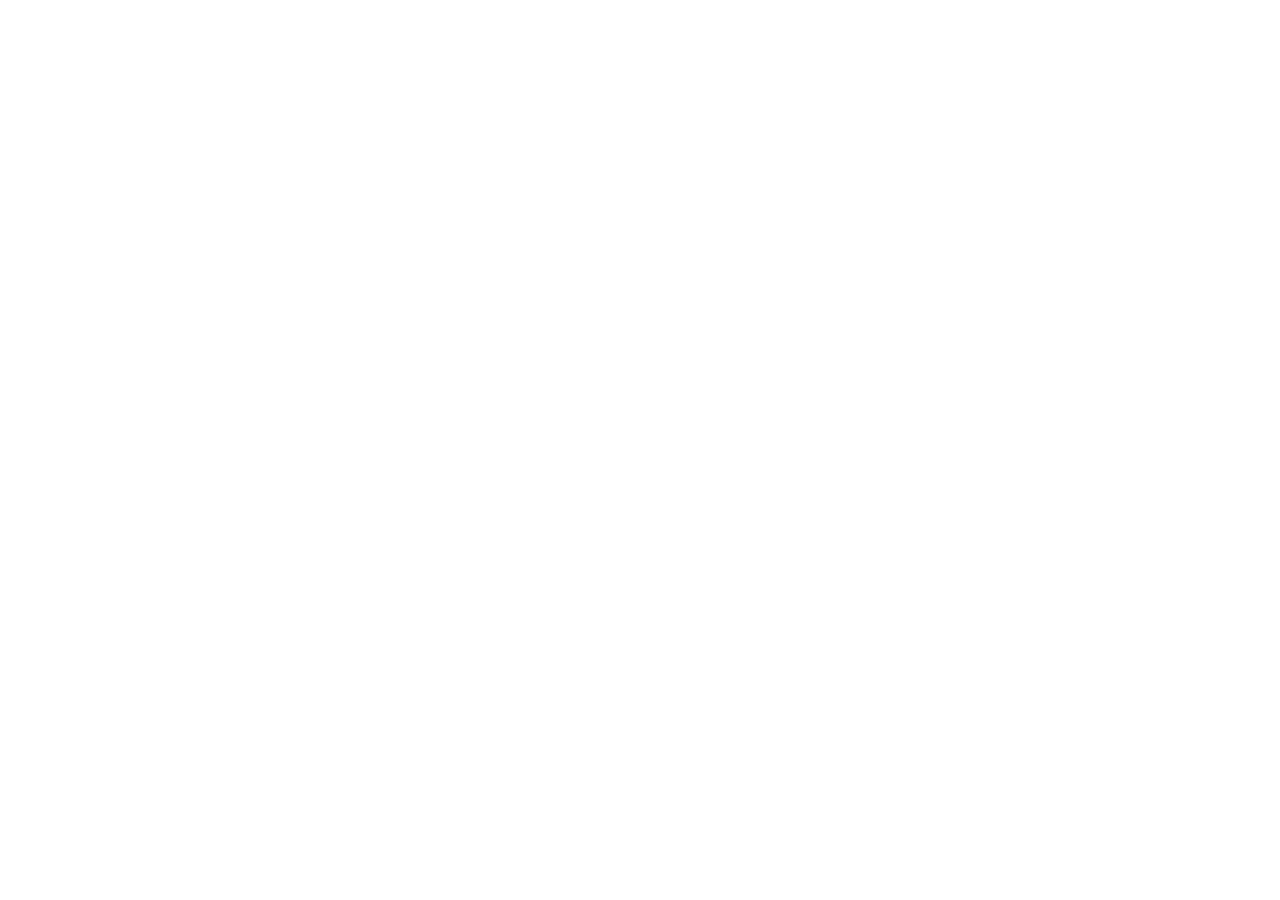
==== foundations/intro-to-css/01-css-methods/index.html @ f7eebfcb "add expression to text" ====
<!DOCTYPE html>
<html lang="en">
  <head>
    <meta charset="UTF-8">
    <meta http-equiv="X-UA-Compatible" content="IE=edge">
    <meta name="viewport" content="width=device-width, initial-scale=1.0">
    <title>Methods for Adding CSS</title>
    <link rel="stylesheet" href="./properties/external.css">
    <style> 
      p {
        background-color: green; color:white, font-size: 18px;
      }
  </head>
  <body>
    <div>Style me via the external method!</div>
    <p>I would like to be styled with the internal method, please.</p>
    <button>Inline Method</button>
      <button style=" background-color: orange; font-size: 18px"></button>
  </body>
</html>
---- foundations/intro-to-css/01-css-methods/properties/external.css ----
div {
    background-color: red; color:white; font-size: 32px; text-align: center; font-weight: bold;
}
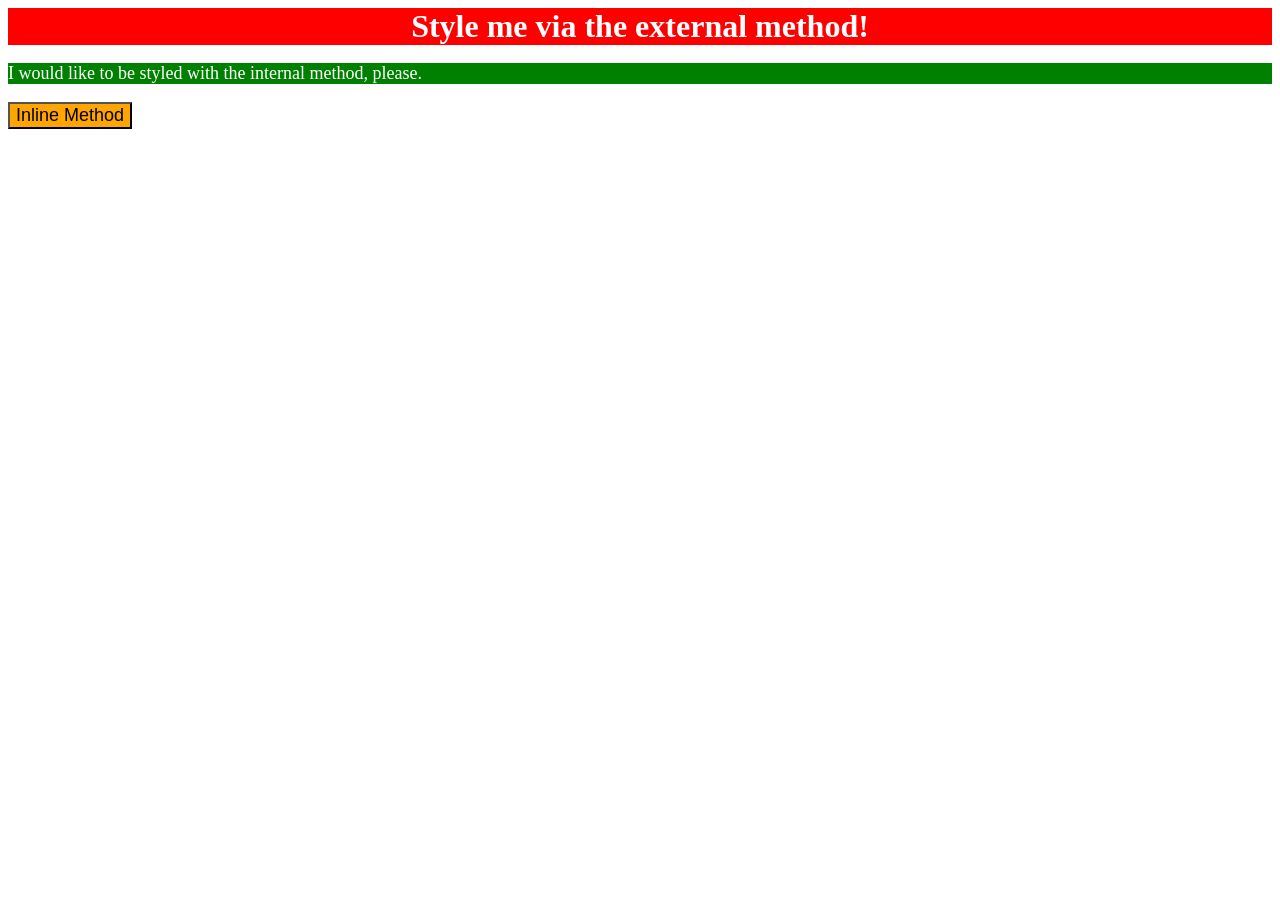
==== commit 5731e9c7: "fix custom solution formatting" ====
--- a/foundations/intro-to-css/01-css-methods/index.html
+++ b/foundations/intro-to-css/01-css-methods/index.html
@@ -8,13 +8,13 @@
     <link rel="stylesheet" href="./properties/external.css">
     <style> 
       p {
-        background-color: green; color:white, font-size: 18px;
+        color:white; background-color: green; font-size: 18px;
       }
+      </style>
   </head>
   <body>
     <div>Style me via the external method!</div>
     <p>I would like to be styled with the internal method, please.</p>
-    <button>Inline Method</button>
-      <button style=" background-color: orange; font-size: 18px"></button>
+    <button style="background-color: orange; font-size: 18px;">Inline Method</button>
   </body>
 </html>
